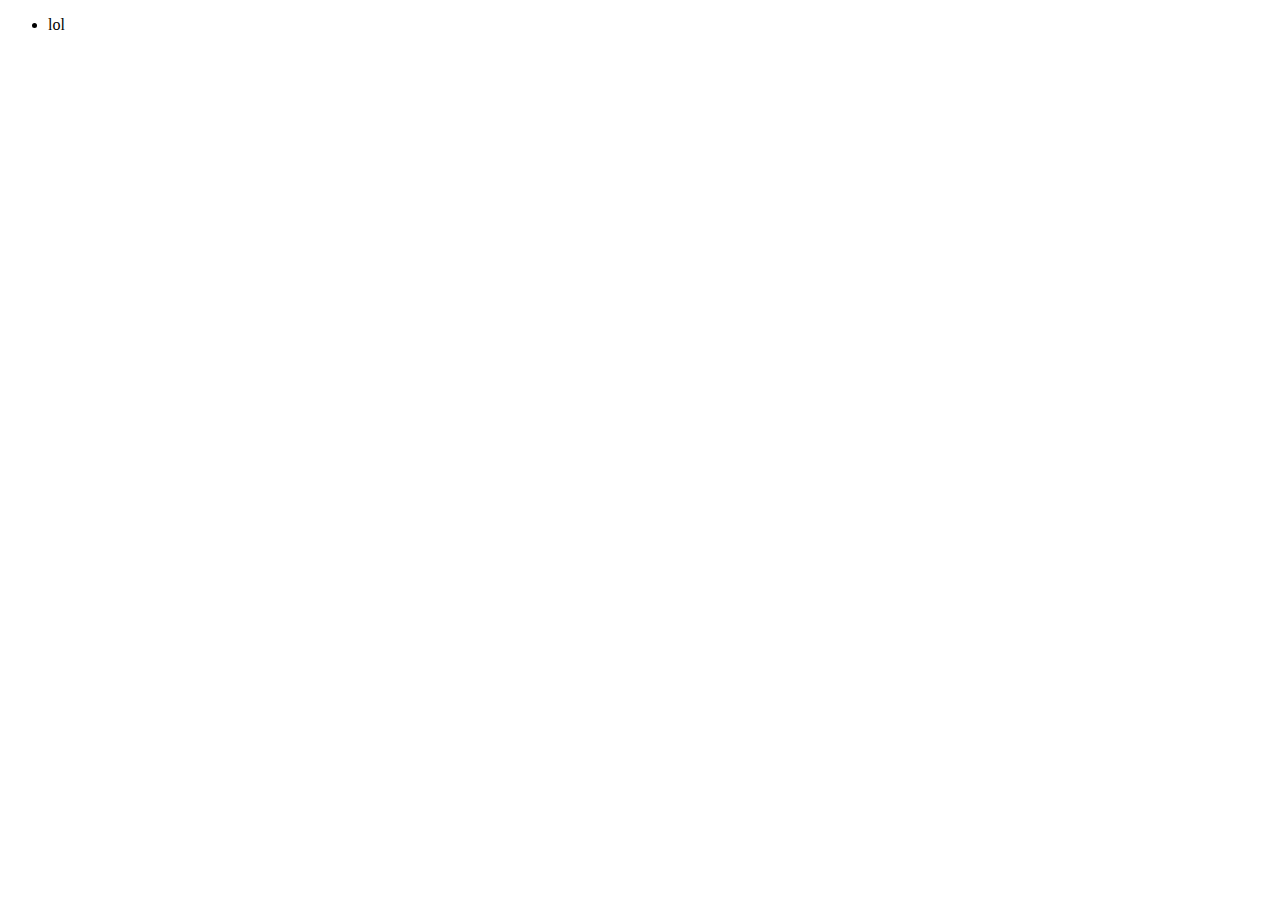
==== Index.html @ f5e22b26 "Update Index.html" ====
<!DOCTYPE html>
<html lang="en">
<head>
    <meta charset="UTF-8">
    <meta http-equiv="X-UA-Compatible" content="IE=edge">
    <meta name="viewport" content="width=device-width, initial-scale=1.0">
    <title>Document</title>
</head>
<body>
    <ul>
        <li>lol</li>
    </ul>
</body>
</html>
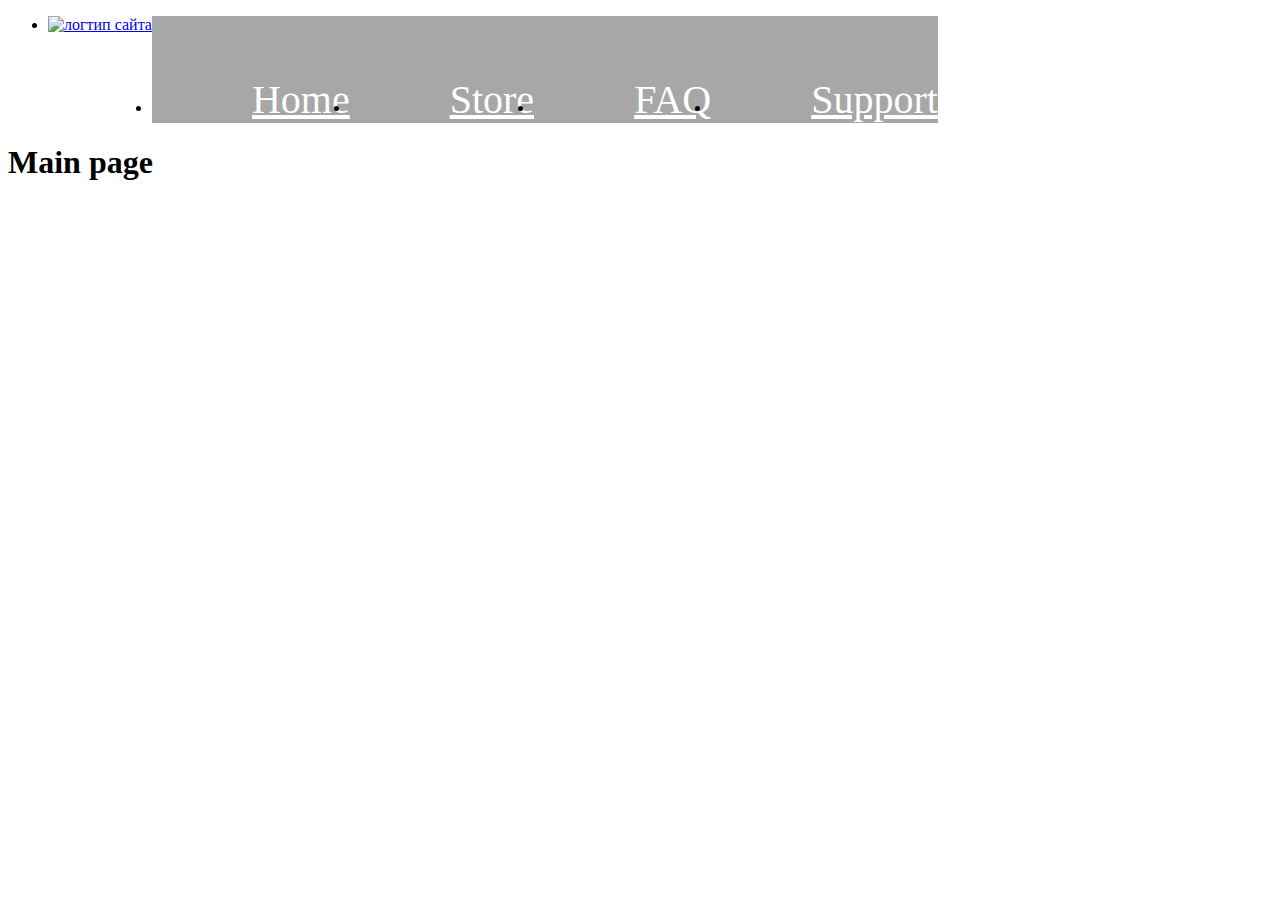
==== commit b3472366: "+" ====
--- a/Index.html
+++ b/Index.html
@@ -4,11 +4,23 @@
     <meta charset="UTF-8">
     <meta http-equiv="X-UA-Compatible" content="IE=edge">
     <meta name="viewport" content="width=device-width, initial-scale=1.0">
+    <link rel="stylesheet" href="style.css">
     <title>Document</title>
 </head>
 <body>
-    <ul>
-        <li>lol</li>
-    </ul>
+    <header>
+        <Nav>
+            <Ul class="list">
+                <li><a href="Index.html"><img src="https://encrypted-tbn0.gstatic.com/images?q=tbn:ANd9GcSGRM92yhzmasuxt0-XFT-HLQ6Eo_ky_dqBgw&usqp=CAU" alt="логтип сайта" height="107"></a></li>
+                <li><a href="Index.html" class="nav-link">Home</a></li>
+                <li><a href="Store.html" class="nav-link">Store</a></li>
+                <li><a href="FAQ.html" class="nav-link">FAQ</a></li>
+                <li><a href="Support.html" class="nav-link">Support</a></li>
+            </Ul>
+        </Nav>
+    </header>
+    <main>
+        <h1>Main page</h1>
+    </main>
 </body>
 </html>--- a/style.css
+++ b/style.css
@@ -0,0 +1,12 @@
+.nav-link{
+    display: block;
+    color: white;
+    font-size: 40px;
+    background-color: rgb(167, 167, 167);
+    padding-top: 60px;
+    padding-left: 100px;
+    
+}
+.list{
+    display: flex;
+}